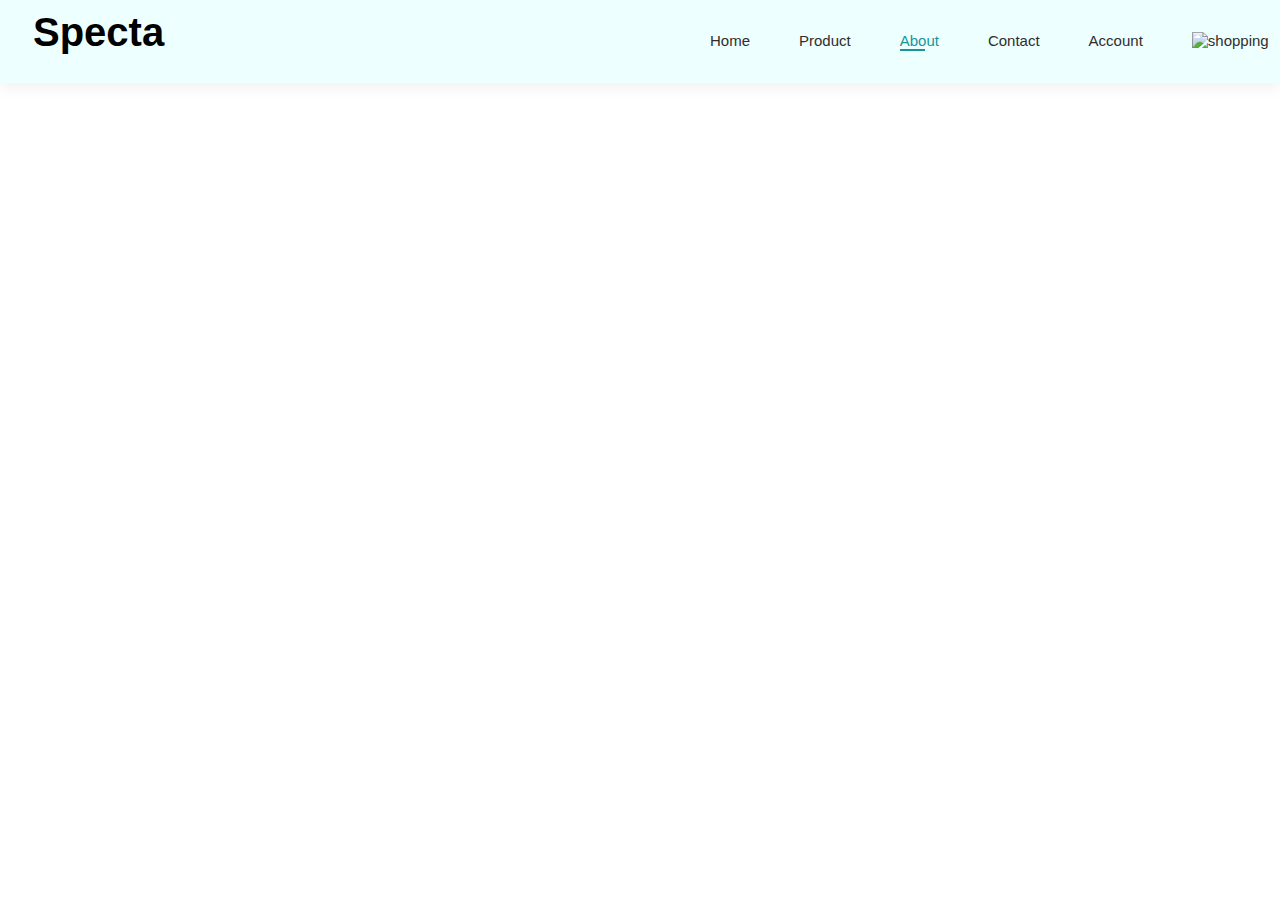
==== about.html @ b27a359e "Add files via upload" ====
<!DOCTYPE html>
<html>
    <head>
        <title>Specta</title>
        <link rel="stylesheet" href="about.css">
    </head>
    <body>
        <div class="navbar">
            <h1 id="heading">Specta</h1>
            <ul>
                <li><a class="a" href="index.html">Home</a></li>
                <li><a class="a" href="product.html">Product</a></li>
                <li><a class="about" href="about.html">About</a></li>
                <li><a class="a" href="contact.html">Contact</a></li>
                <li><a class="a" href="account.html">Account</a></li>
                <li><a class="a" href="card.html"><img class="shop" src="images/shopping_icon_135196.png"  alt="shopping"></a></li>
            </ul>
        </div>
    </body>
</html>
---- about.css ----
*{
    margin: 0;
    padding: 0;
}
.navbar{
    background-color: rgb(237, 255, 255);
    padding: 10px;
    box-shadow: 0 5px 15px rgba(0, 0, 0, 0.06);
    position: sticky;
    justify-content: space-between;
    z-index: 999;
    top: 0;
    left: 0;
}
li{
    display: inline;
    font-size: 40px; 
}
#heading{
    display: inline;
    font-size: 40px;
    font-family:'Segoe UI', Tahoma, Geneva, Verdana, sans-serif;
    padding-left: 18px;
}

#heading{
    margin-left: 5px;
}
.a{
    color: rgb(49, 45, 45);
}
a{
    text-decoration: none;
    transition: all 0.4s;
    position: relative;
}
ul{
    margin-left: 43%;
    display: inline;

    
}
li{
    margin-right: 45px;
    font-size: 15px;
    font-weight: 500;
    font-family: 'Franklin Gothic Medium', 'Arial Narrow', Arial, sans-serif;
    
}
button:hover{
    background-color:rgb(23, 149, 151);
}
.a:hover,
.about{
    color: rgb(23, 149, 151);  
}
.about::after{
    content: "";
    position: absolute;
    background: rgb(23, 149, 151);
    height: 2px;
    width: 65%;
    bottom: -2px;
    left: 0;
    opacity: 1;
    
}

.a::after{
    content: "";
    position: absolute;
    background: rgb(23, 149, 151);
    height: 2px;
    width: 0%;
    left: 0;
    bottom: -2px;
    opacity: 0;
    transition: all 0.4s;
    
}
.a:hover::after{
    opacity: 1;
    width: 65%;
}
img.shop{
    width: 20px;
}
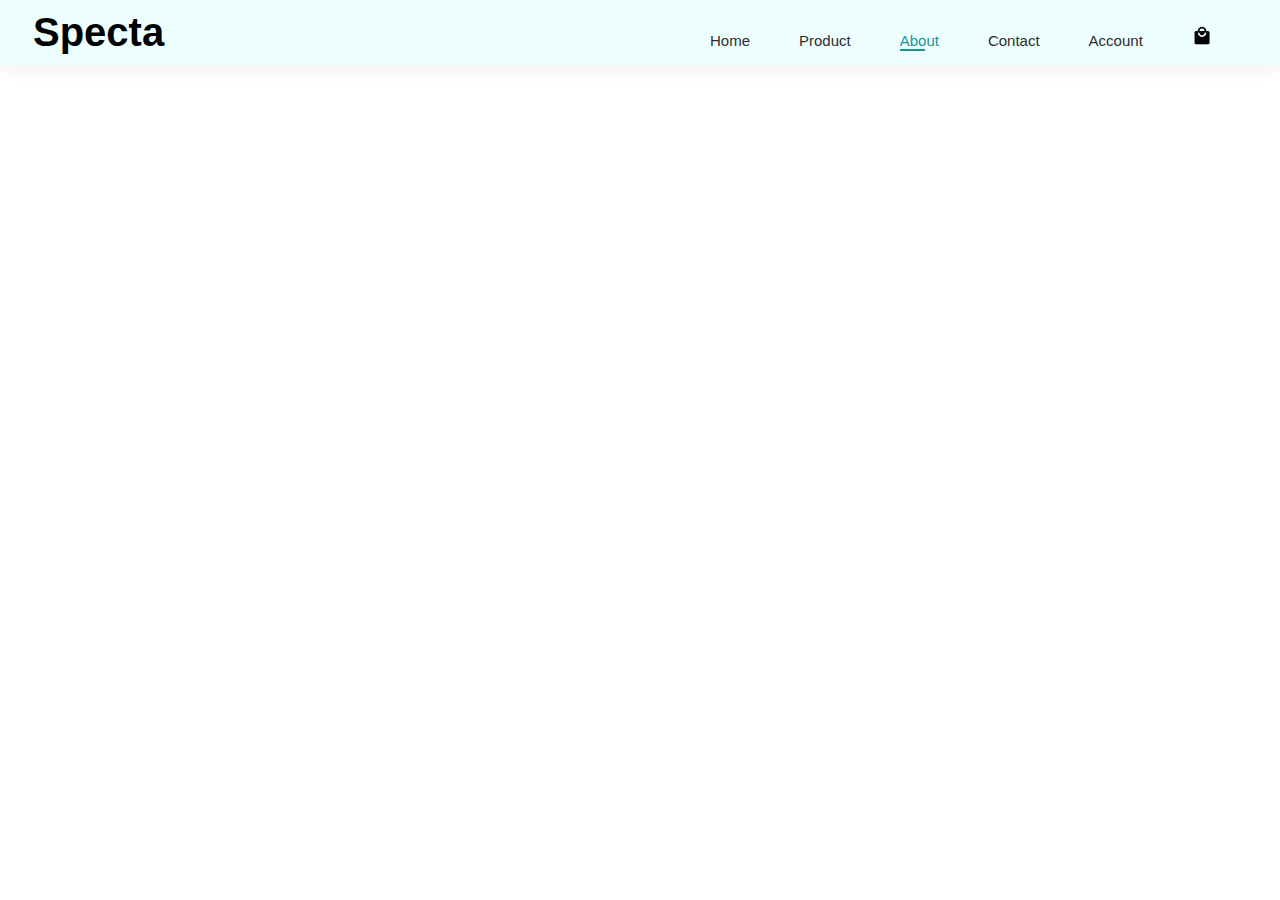
==== commit bd50a79b: "about.html" ====
--- a/about.html
+++ b/about.html
@@ -13,8 +13,8 @@
                 <li><a class="about" href="about.html">About</a></li>
                 <li><a class="a" href="contact.html">Contact</a></li>
                 <li><a class="a" href="account.html">Account</a></li>
-                <li><a class="a" href="card.html"><img class="shop" src="images/shopping_icon_135196.png"  alt="shopping"></a></li>
+                <li><a class="a" href="card.html"><img class="shop" src="shopping_icon_135196.png"  alt="shopping"></a></li>
             </ul>
         </div>
     </body>
-</html>+</html>
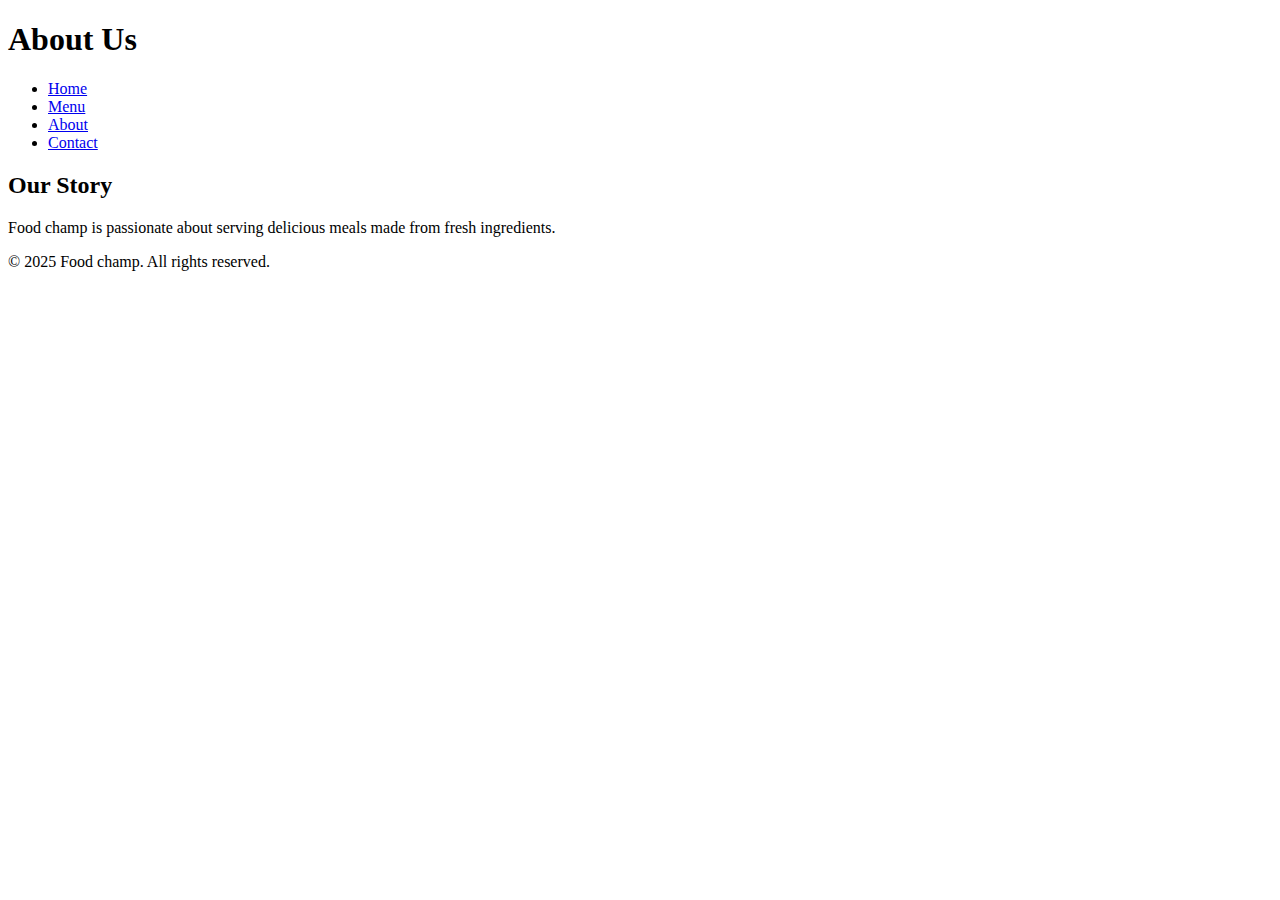
==== commit d0d6525e: "Update about.html" ====
--- a/about.html
+++ b/about.html
@@ -1,20 +1,31 @@
 <!DOCTYPE html>
-<html>
-    <head>
-        <title>Specta</title>
-        <link rel="stylesheet" href="about.css">
-    </head>
-    <body>
-        <div class="navbar">
-            <h1 id="heading">Specta</h1>
+<html lang="en">
+<head>
+    <meta charset="UTF-8">
+    <meta name="viewport" content="width=device-width, initial-scale=1.0">
+    <title>About Us</title>
+    <link rel="stylesheet" href="style.css">
+</head>
+<body>
+    <header>
+        <h1>About Us</h1>
+        <nav>
             <ul>
-                <li><a class="a" href="index.html">Home</a></li>
-                <li><a class="a" href="product.html">Product</a></li>
-                <li><a class="about" href="about.html">About</a></li>
-                <li><a class="a" href="contact.html">Contact</a></li>
-                <li><a class="a" href="account.html">Account</a></li>
-                <li><a class="a" href="card.html"><img class="shop" src="shopping_icon_135196.png"  alt="shopping"></a></li>
+                <li><a href="index.html">Home</a></li>
+                <li><a href="menu.html">Menu</a></li>
+                <li><a href="about.html">About</a></li>
+                <li><a href="contact.html">Contact</a></li>
             </ul>
-        </div>
-    </body>
+        </nav>
+    </header>
+
+    <section>
+        <h2>Our Story</h2>
+        <p>Food champ is passionate about serving delicious meals made from fresh ingredients.</p>
+    </section>
+
+    <footer>
+        <p>&copy; 2025 Food champ. All rights reserved.</p>
+    </footer>
+</body>
 </html>
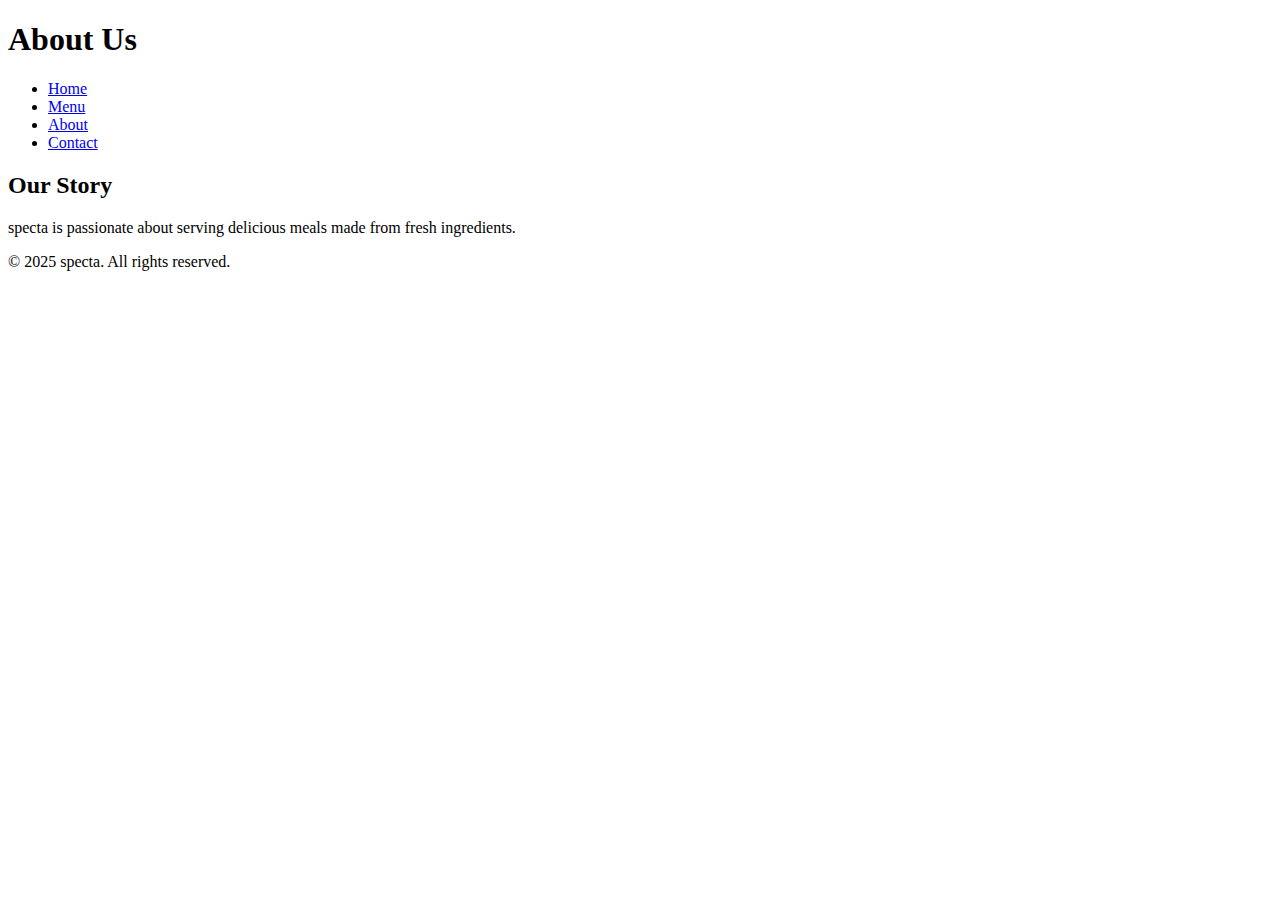
==== commit 6ce825b2: "Update about.html" ====
--- a/about.html
+++ b/about.html
@@ -21,11 +21,11 @@
 
     <section>
         <h2>Our Story</h2>
-        <p>Food champ is passionate about serving delicious meals made from fresh ingredients.</p>
+        <p>specta is passionate about serving delicious meals made from fresh ingredients.</p>
     </section>
 
     <footer>
-        <p>&copy; 2025 Food champ. All rights reserved.</p>
+        <p>&copy; 2025 specta. All rights reserved.</p>
     </footer>
 </body>
 </html>
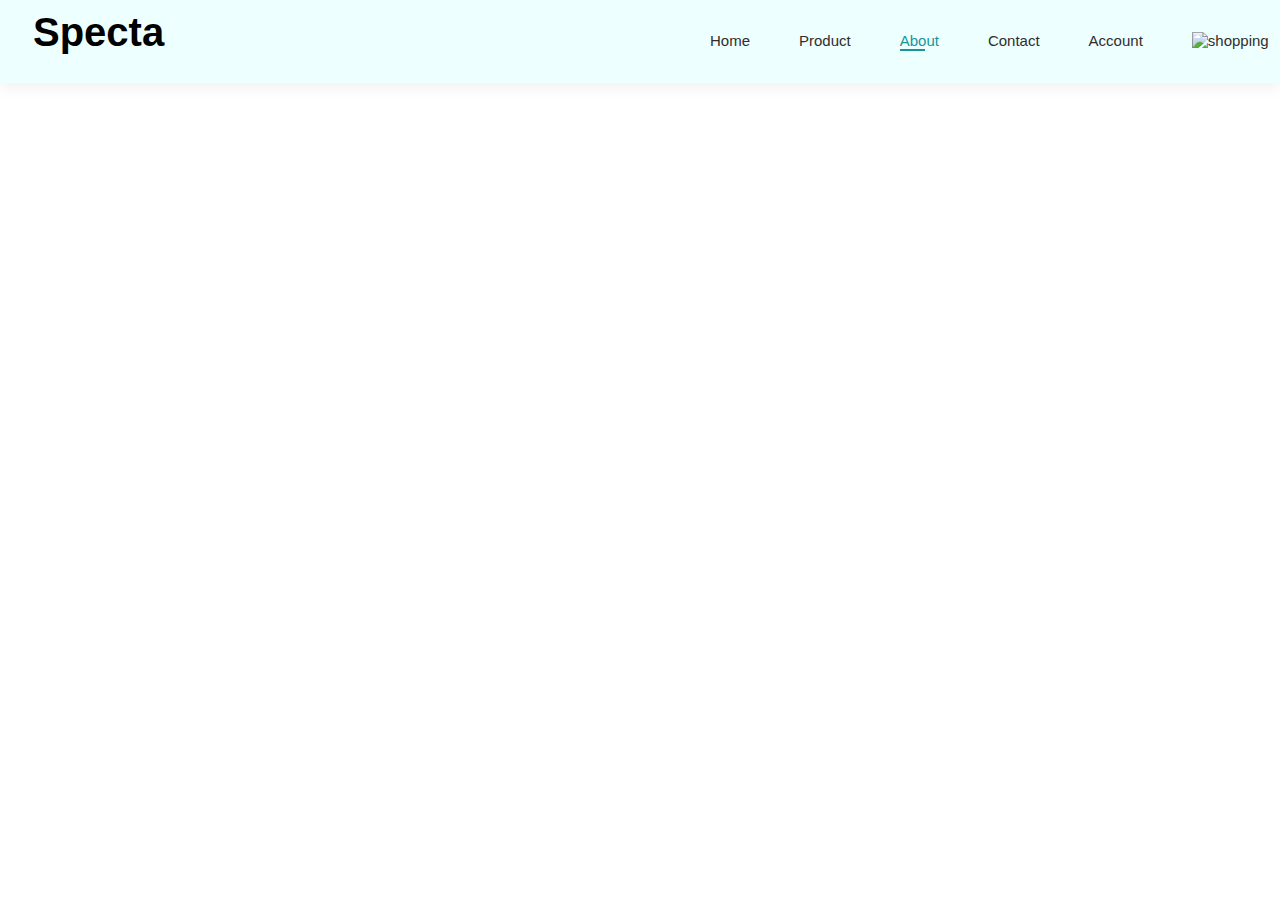
==== commit ad79984f: "Add files via upload" ====
--- a/about.html
+++ b/about.html
@@ -1,31 +1,20 @@
 <!DOCTYPE html>
-<html lang="en">
-<head>
-    <meta charset="UTF-8">
-    <meta name="viewport" content="width=device-width, initial-scale=1.0">
-    <title>About Us</title>
-    <link rel="stylesheet" href="style.css">
-</head>
-<body>
-    <header>
-        <h1>About Us</h1>
-        <nav>
+<html>
+    <head>
+        <title>Specta</title>
+        <link rel="stylesheet" href="about.css">
+    </head>
+    <body>
+        <div class="navbar">
+            <h1 id="heading">Specta</h1>
             <ul>
-                <li><a href="index.html">Home</a></li>
-                <li><a href="menu.html">Menu</a></li>
-                <li><a href="about.html">About</a></li>
-                <li><a href="contact.html">Contact</a></li>
+                <li><a class="a" href="index.html">Home</a></li>
+                <li><a class="a" href="product.html">Product</a></li>
+                <li><a class="about" href="about.html">About</a></li>
+                <li><a class="a" href="contact.html">Contact</a></li>
+                <li><a class="a" href="account.html">Account</a></li>
+                <li><a class="a" href="card.html"><img class="shop" src="images/shopping_icon_135196.png"  alt="shopping"></a></li>
             </ul>
-        </nav>
-    </header>
-
-    <section>
-        <h2>Our Story</h2>
-        <p>specta is passionate about serving delicious meals made from fresh ingredients.</p>
-    </section>
-
-    <footer>
-        <p>&copy; 2025 specta. All rights reserved.</p>
-    </footer>
-</body>
-</html>
+        </div>
+    </body>
+</html>--- a/about.css
+++ b/about.css
@@ -0,0 +1,87 @@
+*{
+    margin: 0;
+    padding: 0;
+}
+.navbar{
+    background-color: rgb(237, 255, 255);
+    padding: 10px;
+    box-shadow: 0 5px 15px rgba(0, 0, 0, 0.06);
+    position: sticky;
+    justify-content: space-between;
+    z-index: 999;
+    top: 0;
+    left: 0;
+}
+li{
+    display: inline;
+    font-size: 40px; 
+}
+#heading{
+    display: inline;
+    font-size: 40px;
+    font-family:'Segoe UI', Tahoma, Geneva, Verdana, sans-serif;
+    padding-left: 18px;
+}
+
+#heading{
+    margin-left: 5px;
+}
+.a{
+    color: rgb(49, 45, 45);
+}
+a{
+    text-decoration: none;
+    transition: all 0.4s;
+    position: relative;
+}
+ul{
+    margin-left: 43%;
+    display: inline;
+
+    
+}
+li{
+    margin-right: 45px;
+    font-size: 15px;
+    font-weight: 500;
+    font-family: 'Franklin Gothic Medium', 'Arial Narrow', Arial, sans-serif;
+    
+}
+button:hover{
+    background-color:rgb(23, 149, 151);
+}
+.a:hover,
+.about{
+    color: rgb(23, 149, 151);  
+}
+.about::after{
+    content: "";
+    position: absolute;
+    background: rgb(23, 149, 151);
+    height: 2px;
+    width: 65%;
+    bottom: -2px;
+    left: 0;
+    opacity: 1;
+    
+}
+
+.a::after{
+    content: "";
+    position: absolute;
+    background: rgb(23, 149, 151);
+    height: 2px;
+    width: 0%;
+    left: 0;
+    bottom: -2px;
+    opacity: 0;
+    transition: all 0.4s;
+    
+}
+.a:hover::after{
+    opacity: 1;
+    width: 65%;
+}
+img.shop{
+    width: 20px;
+}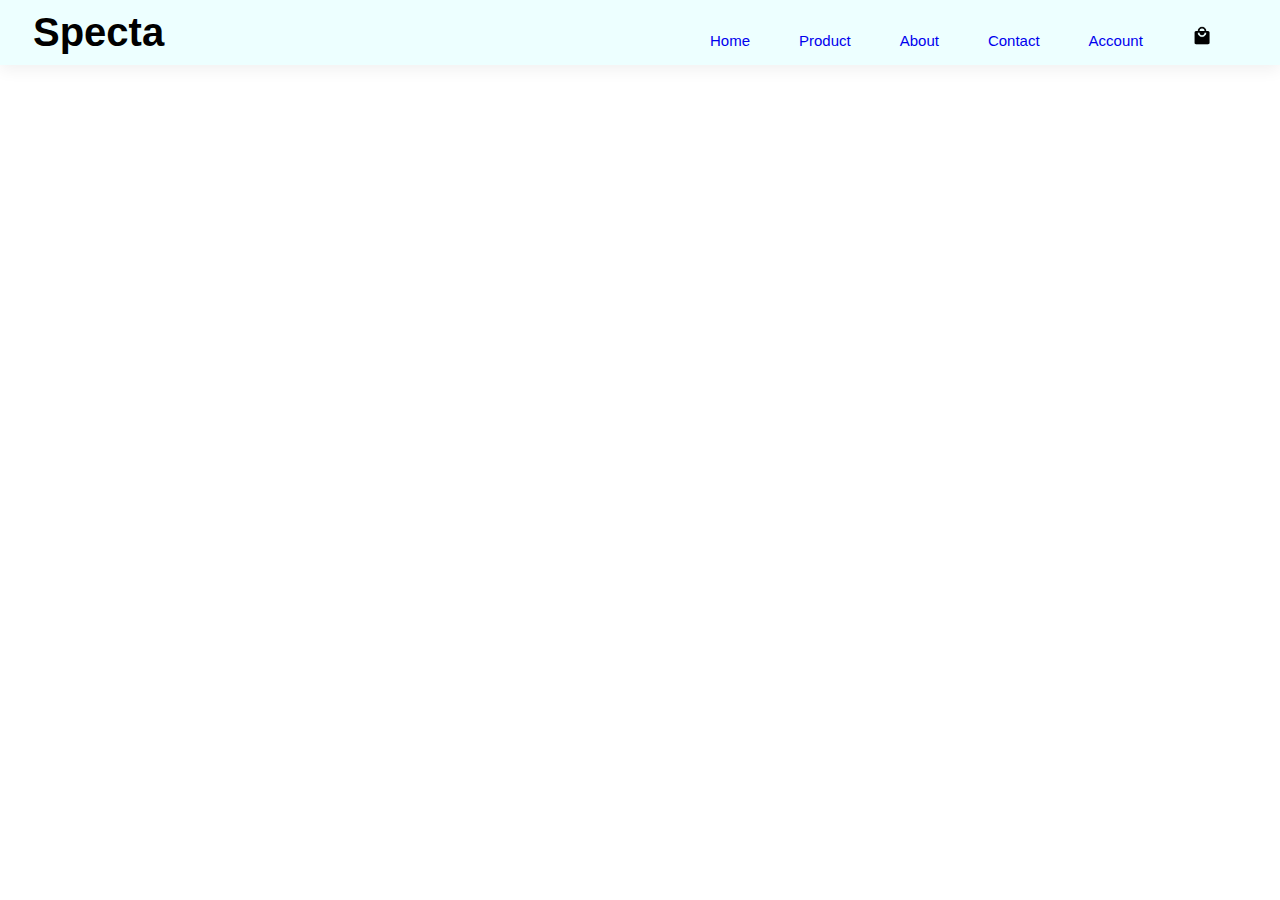
==== commit df6b66f0: "Update about.html" ====
--- a/about.html
+++ b/about.html
@@ -1,20 +1,22 @@
 <!DOCTYPE html>
-<html>
-    <head>
-        <title>Specta</title>
-        <link rel="stylesheet" href="about.css">
-    </head>
-    <body>
-        <div class="navbar">
-            <h1 id="heading">Specta</h1>
-            <ul>
-                <li><a class="a" href="index.html">Home</a></li>
-                <li><a class="a" href="product.html">Product</a></li>
-                <li><a class="about" href="about.html">About</a></li>
-                <li><a class="a" href="contact.html">Contact</a></li>
-                <li><a class="a" href="account.html">Account</a></li>
-                <li><a class="a" href="card.html"><img class="shop" src="images/shopping_icon_135196.png"  alt="shopping"></a></li>
-            </ul>
-        </div>
-    </body>
-</html>+<html lang="en">
+<head>
+    <meta charset="UTF-8">
+    <meta name="viewport" content="width=device-width, initial-scale=1.0">
+    <title>Specta</title>
+    <link rel="stylesheet" href="about.css">
+</head>
+<body>
+    <div class="navbar">
+        <h1 id="heading">Specta</h1>
+        <ul>
+            <li><a class="nav-link" href="index.html">Home</a></li>
+            <li><a class="nav-link" href="product.html">Product</a></li>
+            <li><a class="nav-link active" href="about.html">About</a></li>
+            <li><a class="nav-link" href="contact.html">Contact</a></li>
+            <li><a class="nav-link" href="account.html">Account</a></li>
+            <li><a class="nav-link" href="card.html"><img class="shop" src="shopping_icon_135196.png" alt="Shopping Cart"></a></li>
+        </ul>
+    </div>
+</body>
+</html>
